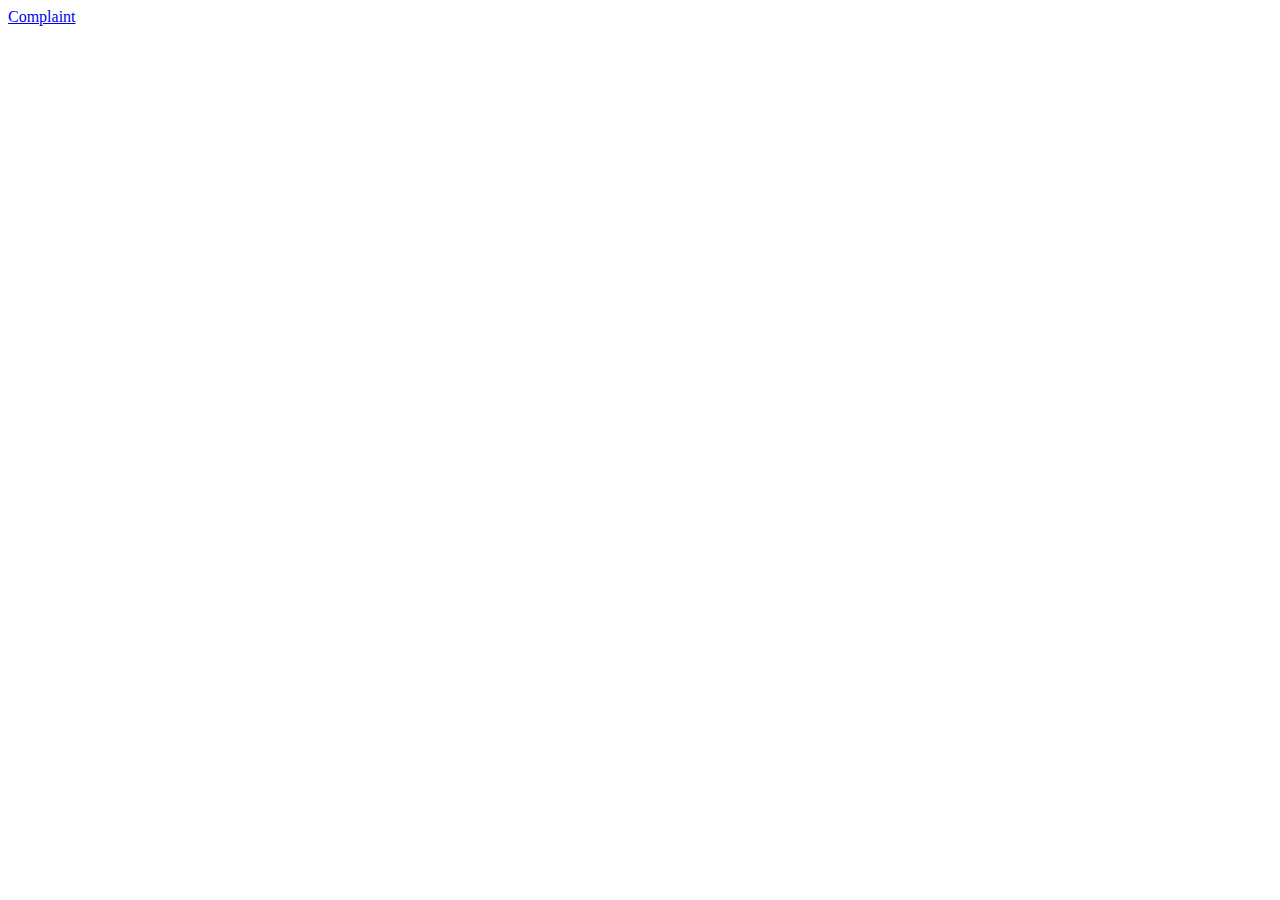
==== index.html @ 723077ad "Update index.html" ====
<!doctype = html>
<html>
    <head>
        <title>Details of the Case</title>
        <link rel="stylesheet" href="https://www.w3.org/StyleSheets/Core/Traditional" type="text/css">
      </head>
</html>
<body>
    <a href="/complaint.html">Complaint</a>
</body>
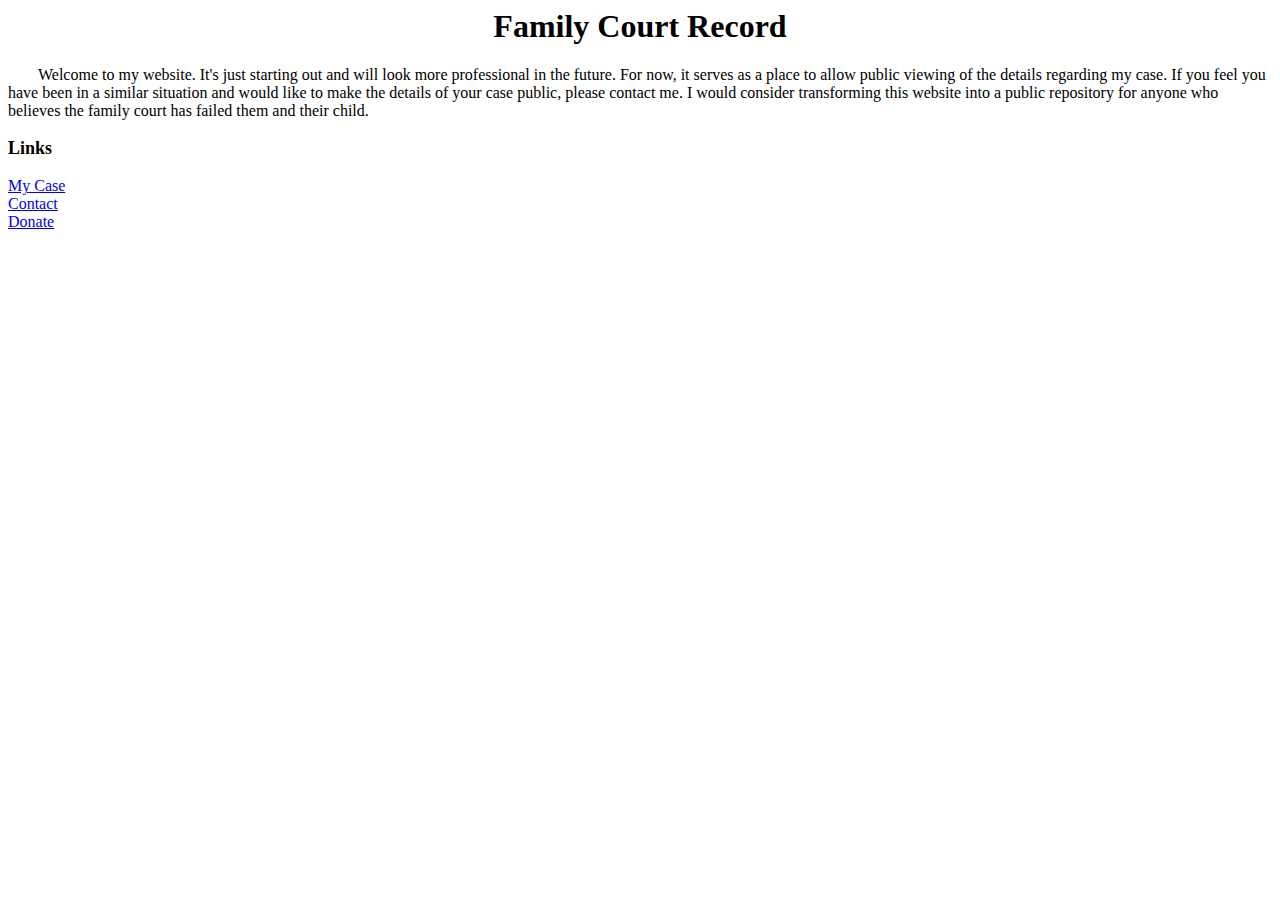
==== commit 75b65804: "major update" ====
--- a/index.html
+++ b/index.html
@@ -2,9 +2,26 @@
 <html>
     <head>
         <title>Details of the Case</title>
-        <link rel="stylesheet" href="https://www.w3.org/StyleSheets/Core/Traditional" type="text/css">
+        <link rel="stylesheet" href="./resources/style-sheet.css" type="text/css">
       </head>
 </html>
 <body>
-    <a href="/complaint.html">Complaint</a>
+    <h1>
+        Family Court Record
+    </h1>
+    <p class="tab">
+        Welcome to my website. It's just starting out and will look more professional in the future. For now, it serves as a place to allow public viewing of the details regarding my case. If you feel you have been in a similar situation and would like to make the details of your case public, please contact me. I would consider transforming this website into a public repository for anyone who believes the family court has failed them and their child.
+    </p>
+    <h3>
+        Links
+    </h3>
+    <div>
+        <a href="./resources/cases.html">My Case</a>
+    </div>
+    <div>
+        <a href="mailto:familycourtrecort@gmail.com">Contact</a>
+    </div>
+    <div>
+        <a href="./resources/donate.html">Donate</a>
+    </div>
 </body>--- a/resources/style-sheet.css
+++ b/resources/style-sheet.css
@@ -0,0 +1,29 @@
+@import "https://www.w3.org/StyleSheets/Core/Traditional";
+
+sup {
+    vertical-align: super;
+    font-size: x-small;
+    font-weight: bold;
+}
+.center {
+    text-align: center;
+}
+h2 {
+    text-decoration: underline;
+}
+h2, h1{
+    text-align: center;
+}
+h3 {
+    font-size: large;
+}
+.tab {
+    text-indent: 30px;
+}
+#Iol > li{
+    list-style-type: upper-roman;
+}
+
+#Numbol > li{
+    list-style-type: decimal;
+}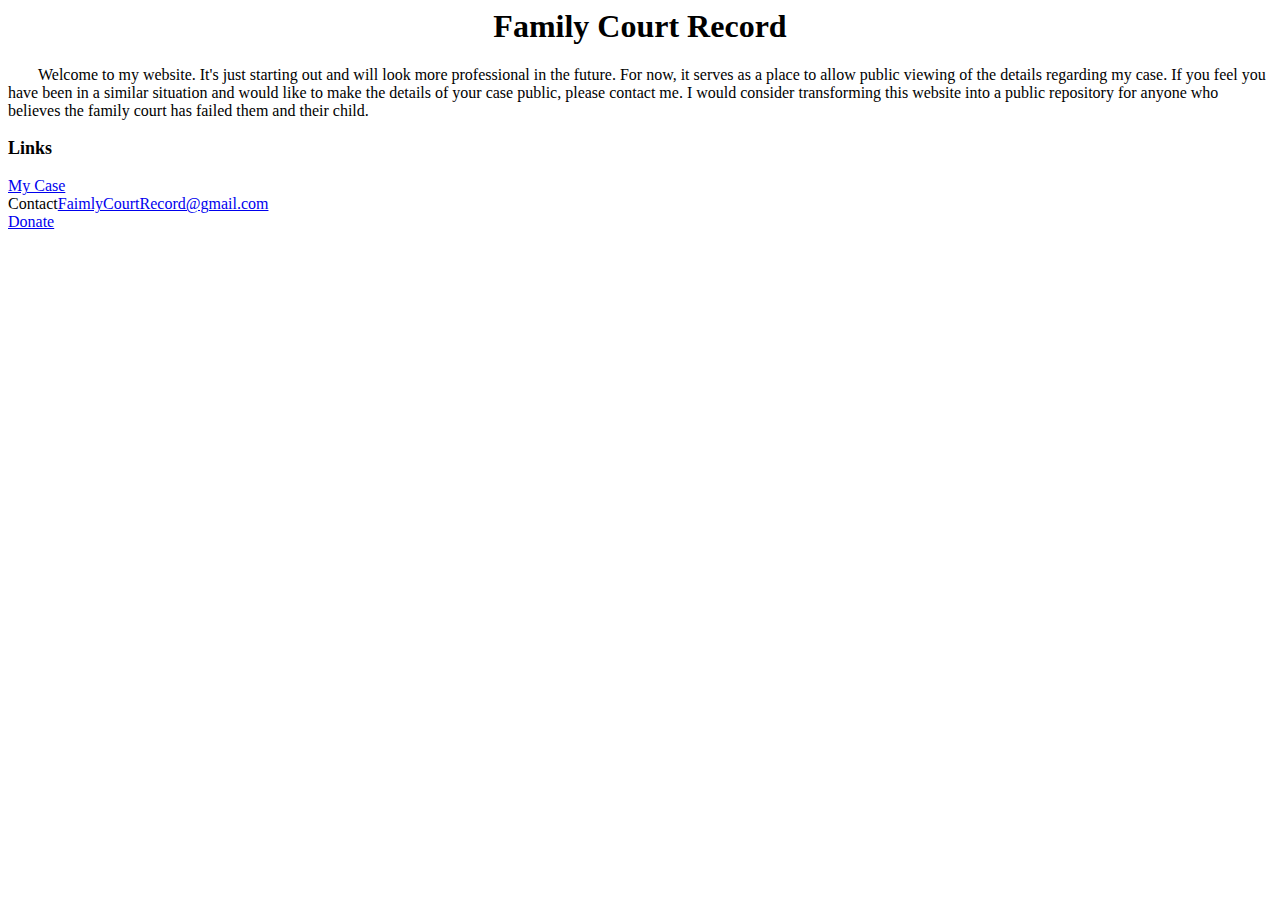
==== commit 21a3926b: "." ====
--- a/index.html
+++ b/index.html
@@ -19,7 +19,7 @@
         <a href="./resources/cases.html">My Case</a>
     </div>
     <div>
-        <a href="mailto:familycourtrecort@gmail.com">Contact</a>
+        Contact<a href="mailto:familycourtrecort@gmail.com">FaimlyCourtRecord@gmail.com</a>
     </div>
     <div>
         <a href="./resources/donate.html">Donate</a>
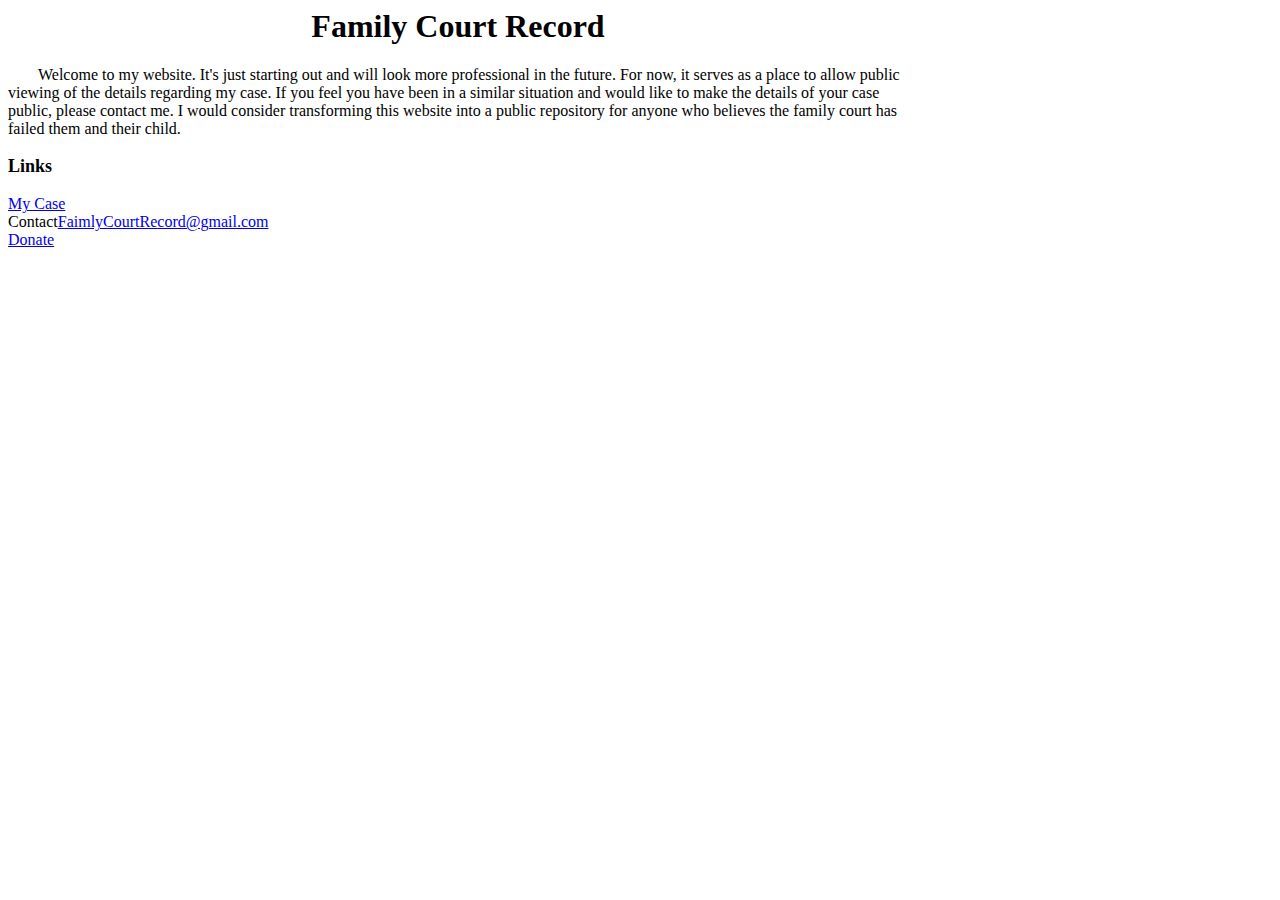
==== commit 7aad030c: "." ====
--- a/index.html
+++ b/index.html
@@ -6,22 +6,24 @@
       </head>
 </html>
 <body>
-    <h1>
-        Family Court Record
-    </h1>
-    <p class="tab">
-        Welcome to my website. It's just starting out and will look more professional in the future. For now, it serves as a place to allow public viewing of the details regarding my case. If you feel you have been in a similar situation and would like to make the details of your case public, please contact me. I would consider transforming this website into a public repository for anyone who believes the family court has failed them and their child.
-    </p>
-    <h3>
-        Links
-    </h3>
-    <div>
-        <a href="./resources/cases.html">My Case</a>
-    </div>
-    <div>
-        Contact<a href="mailto:familycourtrecort@gmail.com">FaimlyCourtRecord@gmail.com</a>
-    </div>
-    <div>
-        <a href="./resources/donate.html">Donate</a>
+    <div class="fBox">
+        <h1>
+            Family Court Record
+        </h1>
+        <p class="tab">
+            Welcome to my website. It's just starting out and will look more professional in the future. For now, it serves as a place to allow public viewing of the details regarding my case. If you feel you have been in a similar situation and would like to make the details of your case public, please contact me. I would consider transforming this website into a public repository for anyone who believes the family court has failed them and their child.
+        </p>
+        <h3>
+            Links
+        </h3>
+        <div>
+            <a href="./resources/cases.html">My Case</a>
+        </div>
+        <div>
+            Contact<a href="mailto:familycourtrecort@gmail.com">FaimlyCourtRecord@gmail.com</a>
+        </div>
+        <div>
+            <a href="./resources/donate.html">Donate</a>
+        </div>
     </div>
 </body>--- a/resources/style-sheet.css
+++ b/resources/style-sheet.css
@@ -26,4 +26,8 @@
 
 #Numbol > li{
     list-style-type: decimal;
+}
+
+.fBox {
+    max-width: 900px;
 }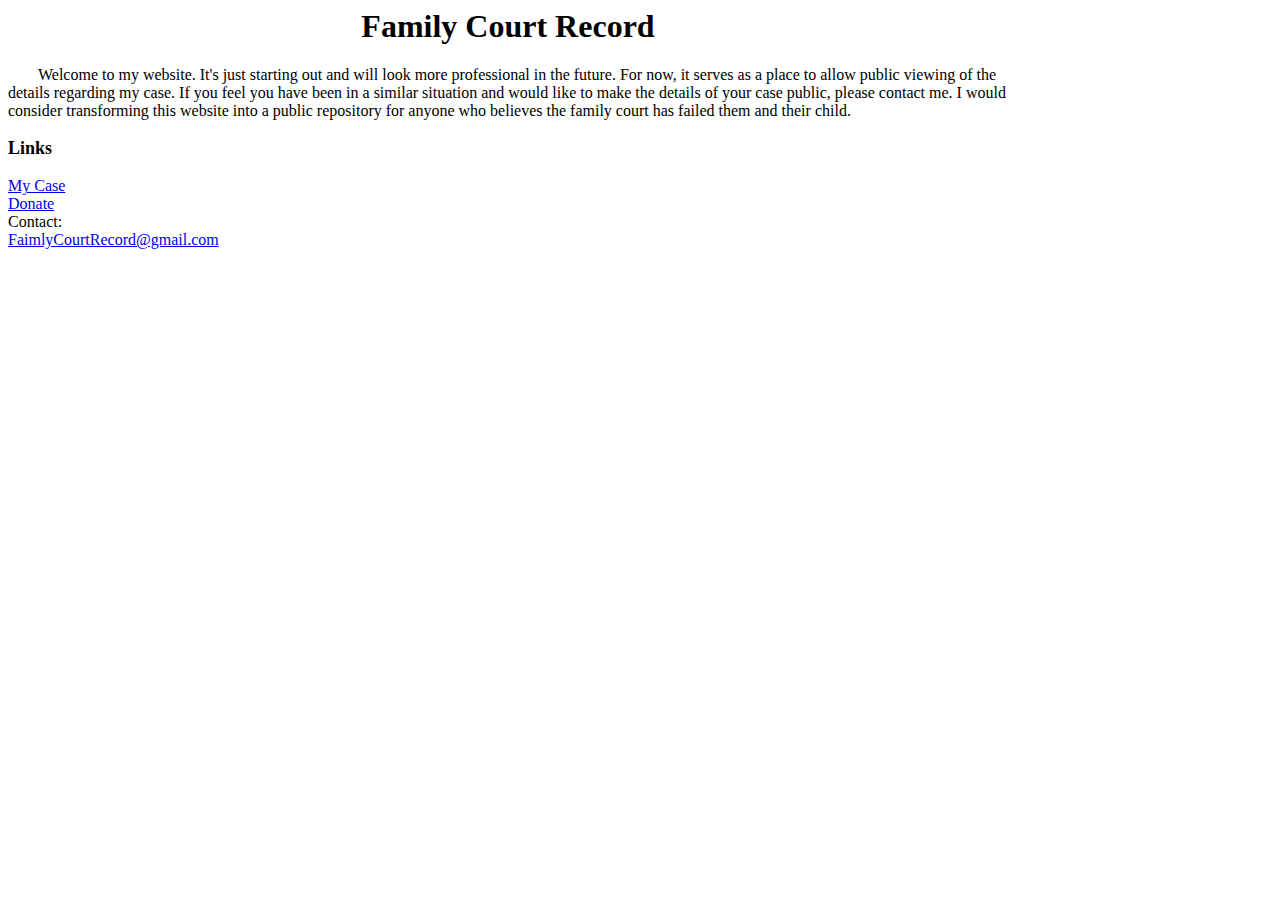
==== commit 98fc7667: "d" ====
--- a/index.html
+++ b/index.html
@@ -20,10 +20,10 @@
             <a href="./resources/cases.html">My Case</a>
         </div>
         <div>
-            Contact<a href="mailto:familycourtrecort@gmail.com">FaimlyCourtRecord@gmail.com</a>
+            <a href="./resources/donate.html">Donate</a>
         </div>
         <div>
-            <a href="./resources/donate.html">Donate</a>
+                Contact:<br> <a href="mailto:familycourtrecort@gmail.com"> FaimlyCourtRecord@gmail.com</a>
         </div>
     </div>
 </body>--- a/resources/style-sheet.css
+++ b/resources/style-sheet.css
@@ -29,5 +29,5 @@
 }
 
 .fBox {
-    max-width: 900px;
+    max-width: 1000px;
 }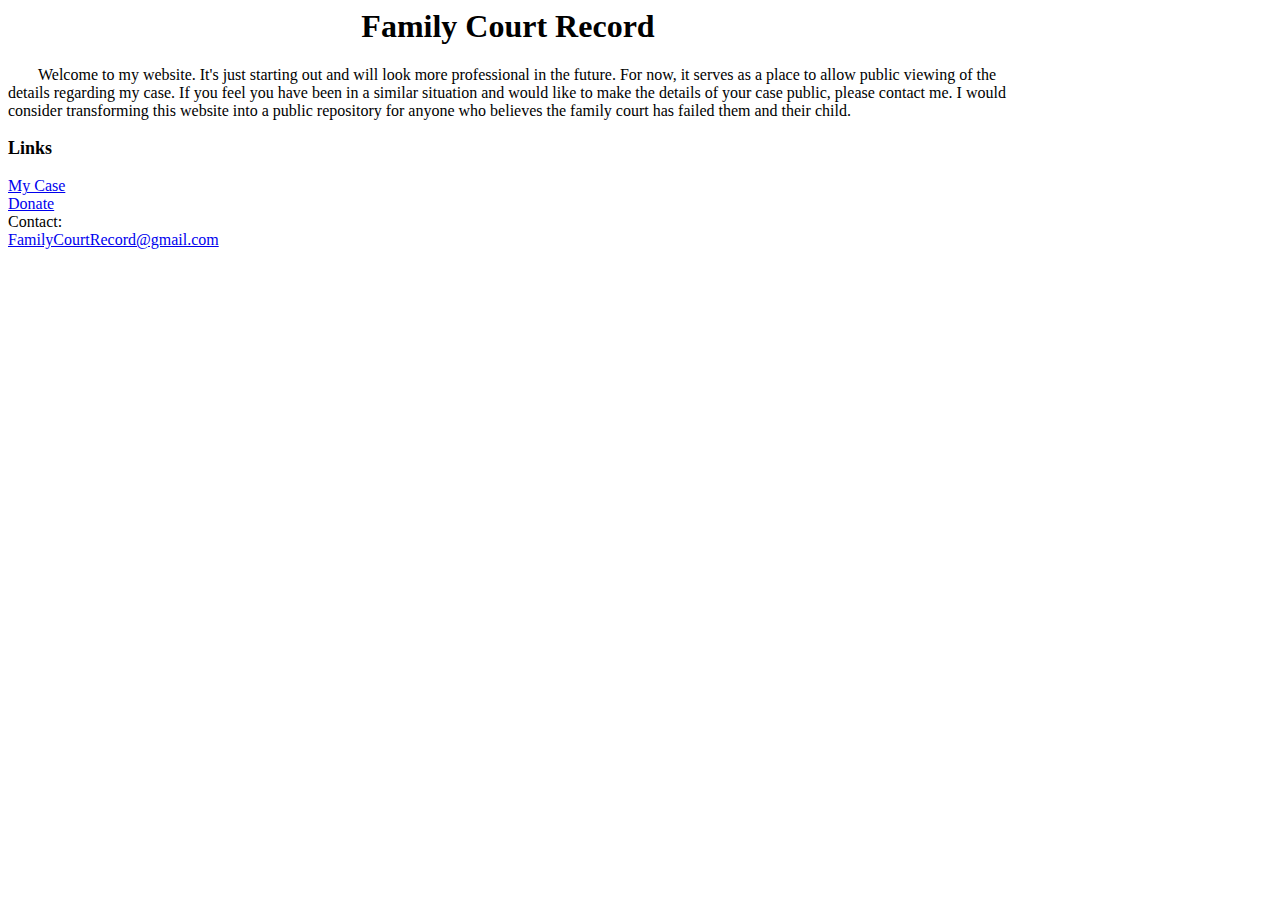
==== commit ece5d490: "Update index.html" ====
--- a/index.html
+++ b/index.html
@@ -23,7 +23,7 @@
             <a href="./resources/donate.html">Donate</a>
         </div>
         <div>
-                Contact:<br> <a href="mailto:familycourtrecort@gmail.com"> FaimlyCourtRecord@gmail.com</a>
+                Contact:<br> <a href="mailto:familycourtrecort@gmail.com"> FamilyCourtRecord@gmail.com</a>
         </div>
     </div>
 </body>